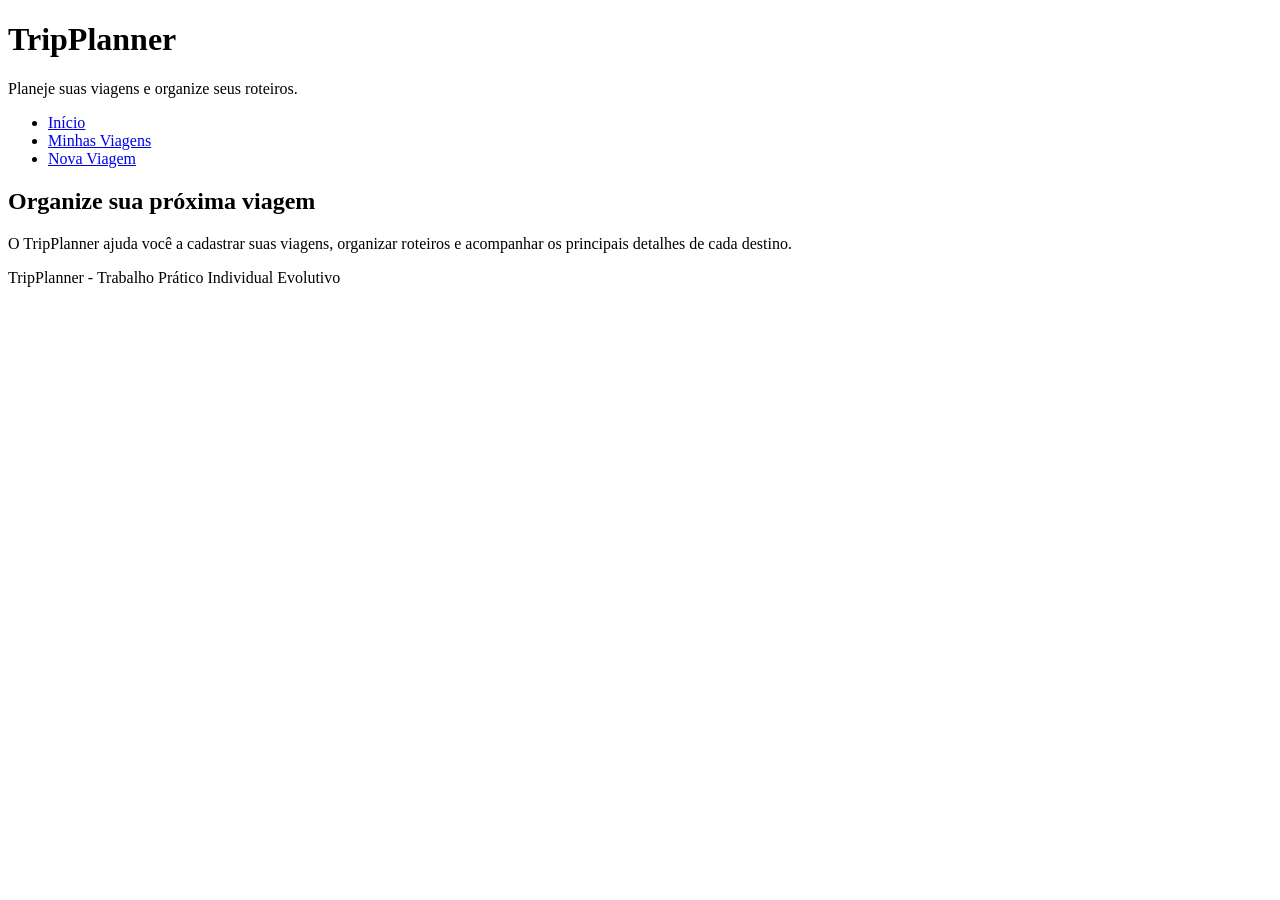
==== index.html/index.html @ d064f675 "feat: cria estrutura inicial da aplicacao" ====
<!DOCTYPE html>
<html lang="pt-BR">

<head>
    <meta charset="UTF-8">
    <meta name="viewport" content="width=device-width, initial-scale=1.0">
    <title>TripPlanner | Planejamento de Viagens</title>
</head>

<body>

    <header>
        <h1>TripPlanner</h1>
        <p>Planeje suas viagens e organize seus roteiros.</p>

        <nav>
            <ul>
                <li><a href="#inicio">Início</a></li>
                <li><a href="#viagens">Minhas Viagens</a></li>
                <li><a href="#cadastro">Nova Viagem</a></li>
            </ul>
        </nav>
    </header>

    <main>

        <section id="inicio">
            <h2>Organize sua próxima viagem</h2>

            <p>
                O TripPlanner ajuda você a cadastrar suas viagens,
                organizar roteiros e acompanhar os principais detalhes
                de cada destino.
            </p>
        </section>

    </main>

    <footer>
        <p>TripPlanner - Trabalho Prático Individual Evolutivo</p>
    </footer>

</body>

</html>
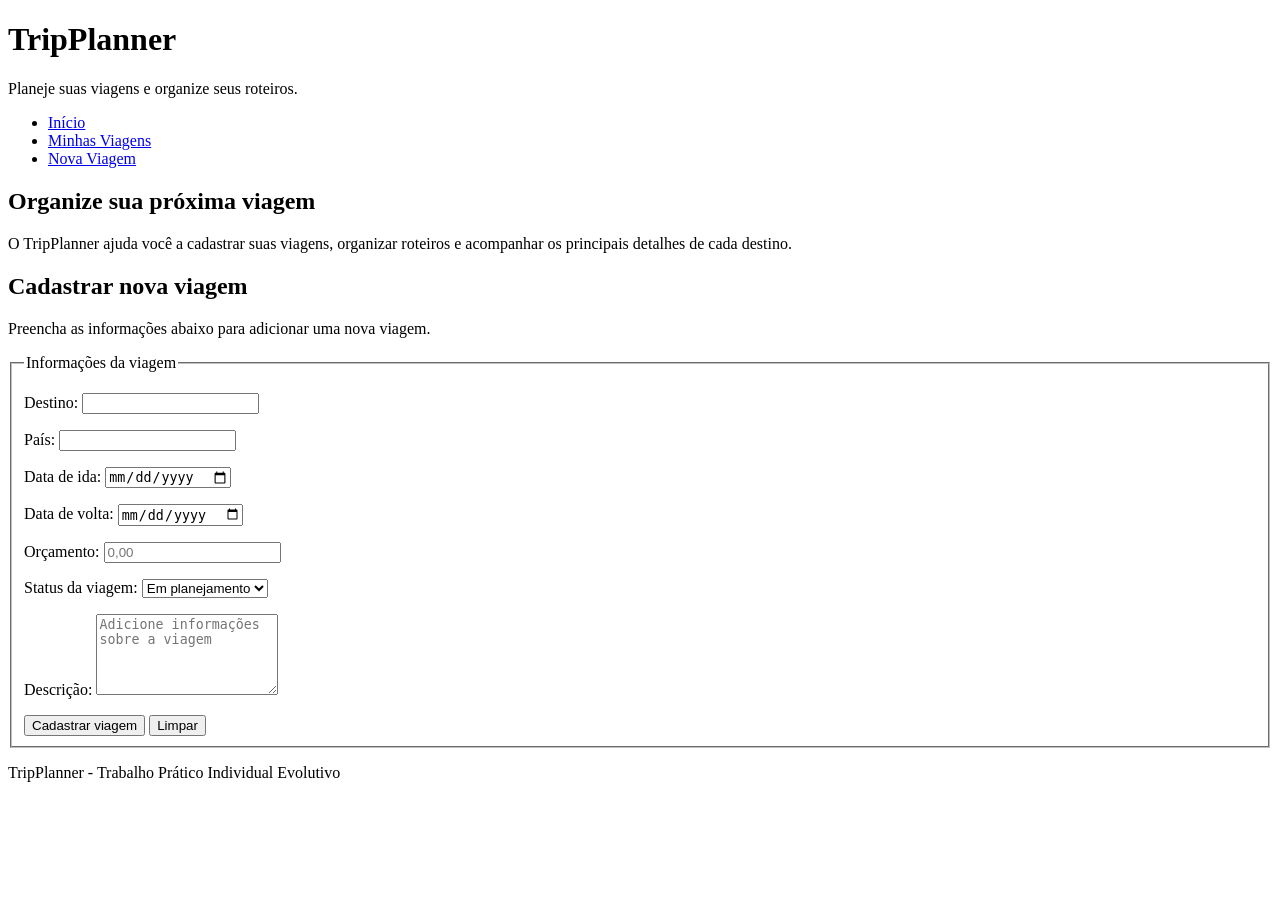
==== commit fc52d6f8: "feat: adiciona formulario de cadastro de viagens" ====
--- a/index.html/index.html
+++ b/index.html/index.html
@@ -34,6 +34,75 @@
             </p>
         </section>
 
+        <section id="cadastro">
+    <h2>Cadastrar nova viagem</h2>
+
+    <p>Preencha as informações abaixo para adicionar uma nova viagem.</p>
+
+    <form>
+        <fieldset>
+            <legend>Informações da viagem</legend>
+
+            <p>
+                <label for="destino">Destino:</label>
+                <input type="text" id="destino" name="destino" required>
+            </p>
+
+            <p>
+                <label for="pais">País:</label>
+                <input type="text" id="pais" name="pais" required>
+            </p>
+
+            <p>
+                <label for="data-ida">Data de ida:</label>
+                <input type="date" id="data-ida" name="data-ida" required>
+            </p>
+
+            <p>
+                <label for="data-volta">Data de volta:</label>
+                <input type="date" id="data-volta" name="data-volta" required>
+            </p>
+
+            <p>
+                <label for="orcamento">Orçamento:</label>
+                <input
+                    type="number"
+                    id="orcamento"
+                    name="orcamento"
+                    min="0"
+                    step="0.01"
+                    placeholder="0,00"
+                >
+            </p>
+
+            <p>
+                <label for="status">Status da viagem:</label>
+                <select id="status" name="status">
+                    <option value="planejamento">Em planejamento</option>
+                    <option value="confirmada">Confirmada</option>
+                    <option value="andamento">Em andamento</option>
+                    <option value="concluida">Concluída</option>
+                    <option value="cancelada">Cancelada</option>
+                </select>
+            </p>
+
+            <p>
+                <label for="descricao">Descrição:</label>
+                <textarea
+                    id="descricao"
+                    name="descricao"
+                    rows="5"
+                    placeholder="Adicione informações sobre a viagem"
+                ></textarea>
+            </p>
+
+            <button type="submit">Cadastrar viagem</button>
+            <button type="reset">Limpar</button>
+        </fieldset>
+    </form>
+</section>
+
+
     </main>
 
     <footer>
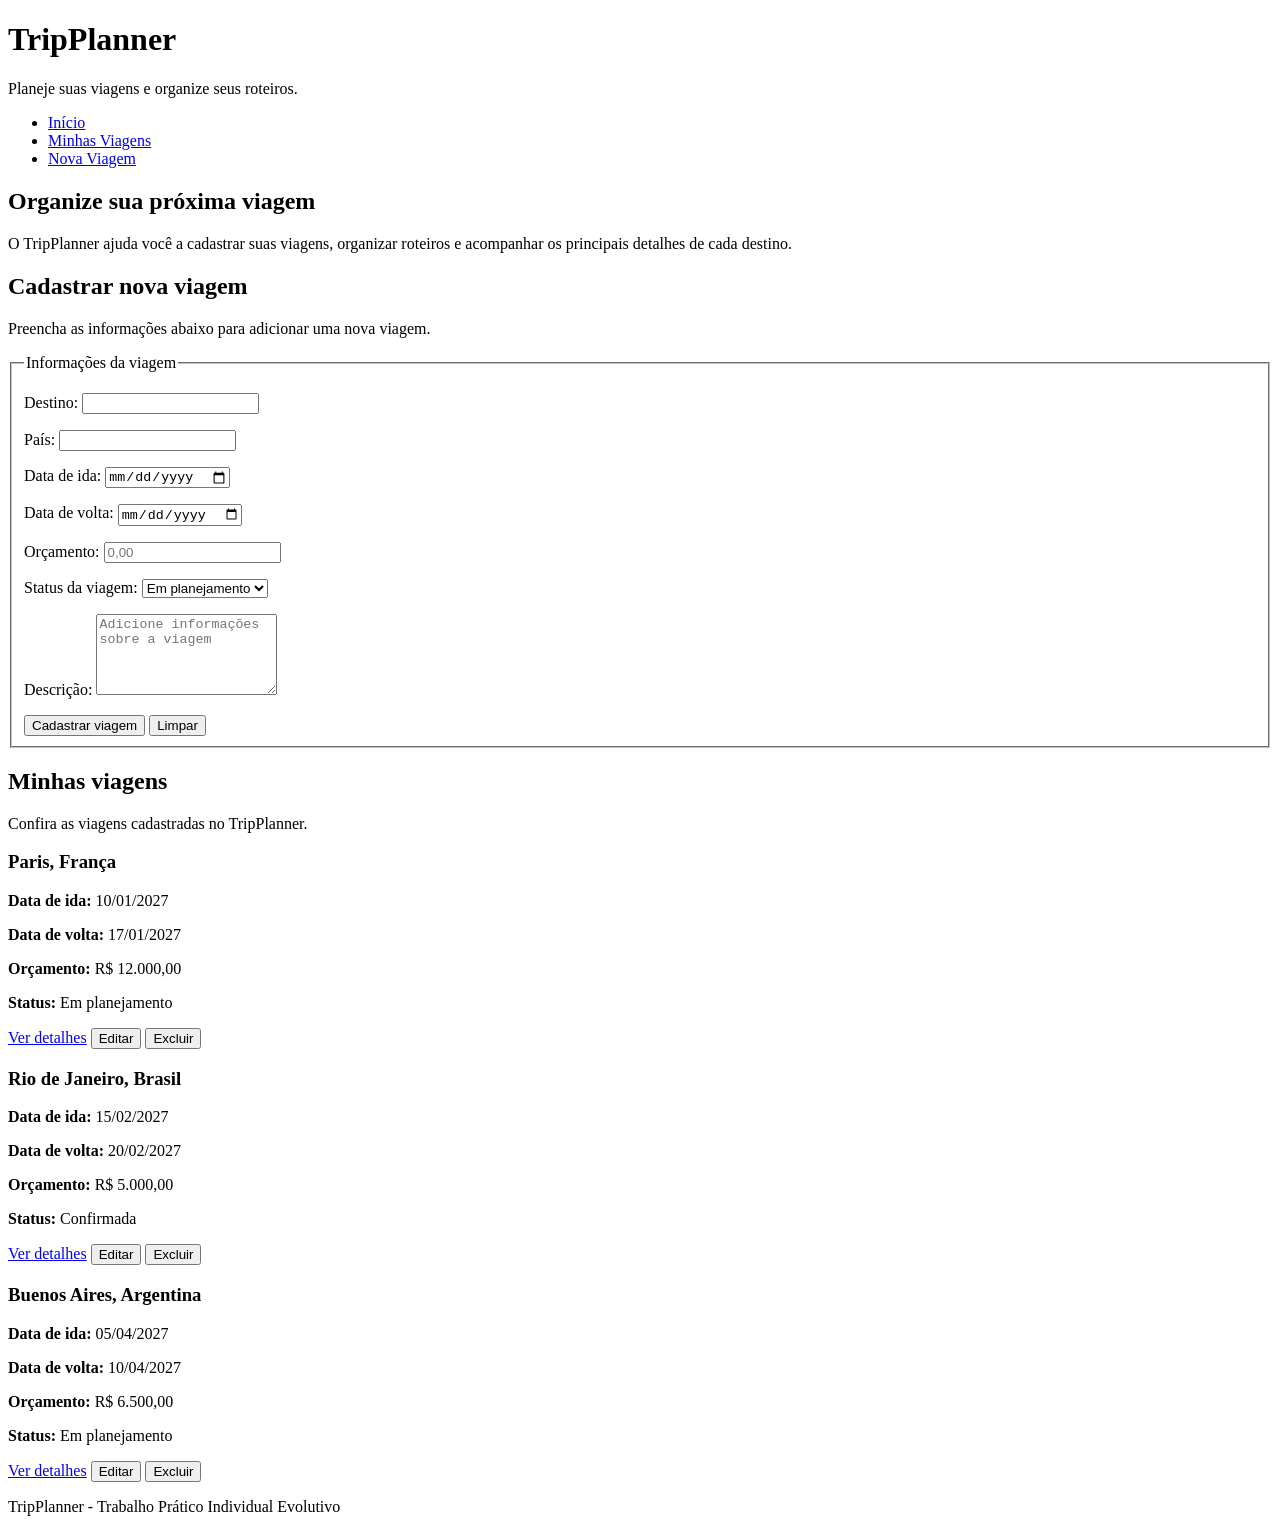
==== commit 44483477: "feat: adiciona listagem de viagens" ====
--- a/index.html/index.html
+++ b/index.html/index.html
@@ -101,9 +101,53 @@
         </fieldset>
     </form>
 </section>
+        </form>
+    </section>
 
+    <!-- Listagem das viagens -->
+    <section id="viagens">
+        <h2>Minhas viagens</h2>
 
-    </main>
+        <p>Confira as viagens cadastradas no TripPlanner.</p>
+
+        <article>
+            <h3>Paris, França</h3>
+            <p><strong>Data de ida:</strong> 10/01/2027</p>
+            <p><strong>Data de volta:</strong> 17/01/2027</p>
+            <p><strong>Orçamento:</strong> R$ 12.000,00</p>
+            <p><strong>Status:</strong> Em planejamento</p>
+
+            <a href="pages/detalhes.html">Ver detalhes</a>
+            <button type="button">Editar</button>
+            <button type="button">Excluir</button>
+        </article>
+
+        <article>
+            <h3>Rio de Janeiro, Brasil</h3>
+            <p><strong>Data de ida:</strong> 15/02/2027</p>
+            <p><strong>Data de volta:</strong> 20/02/2027</p>
+            <p><strong>Orçamento:</strong> R$ 5.000,00</p>
+            <p><strong>Status:</strong> Confirmada</p>
+
+            <a href="pages/detalhes.html">Ver detalhes</a>
+            <button type="button">Editar</button>
+            <button type="button">Excluir</button>
+        </article>
+
+        <article>
+            <h3>Buenos Aires, Argentina</h3>
+            <p><strong>Data de ida:</strong> 05/04/2027</p>
+            <p><strong>Data de volta:</strong> 10/04/2027</p>
+            <p><strong>Orçamento:</strong> R$ 6.500,00</p>
+            <p><strong>Status:</strong> Em planejamento</p>
+
+            <a href="pages/detalhes.html">Ver detalhes</a>
+            <button type="button">Editar</button>
+            <button type="button">Excluir</button>
+        </article>
+    </section>
+
+</main>
 
     <footer>
         <p>TripPlanner - Trabalho Prático Individual Evolutivo</p>
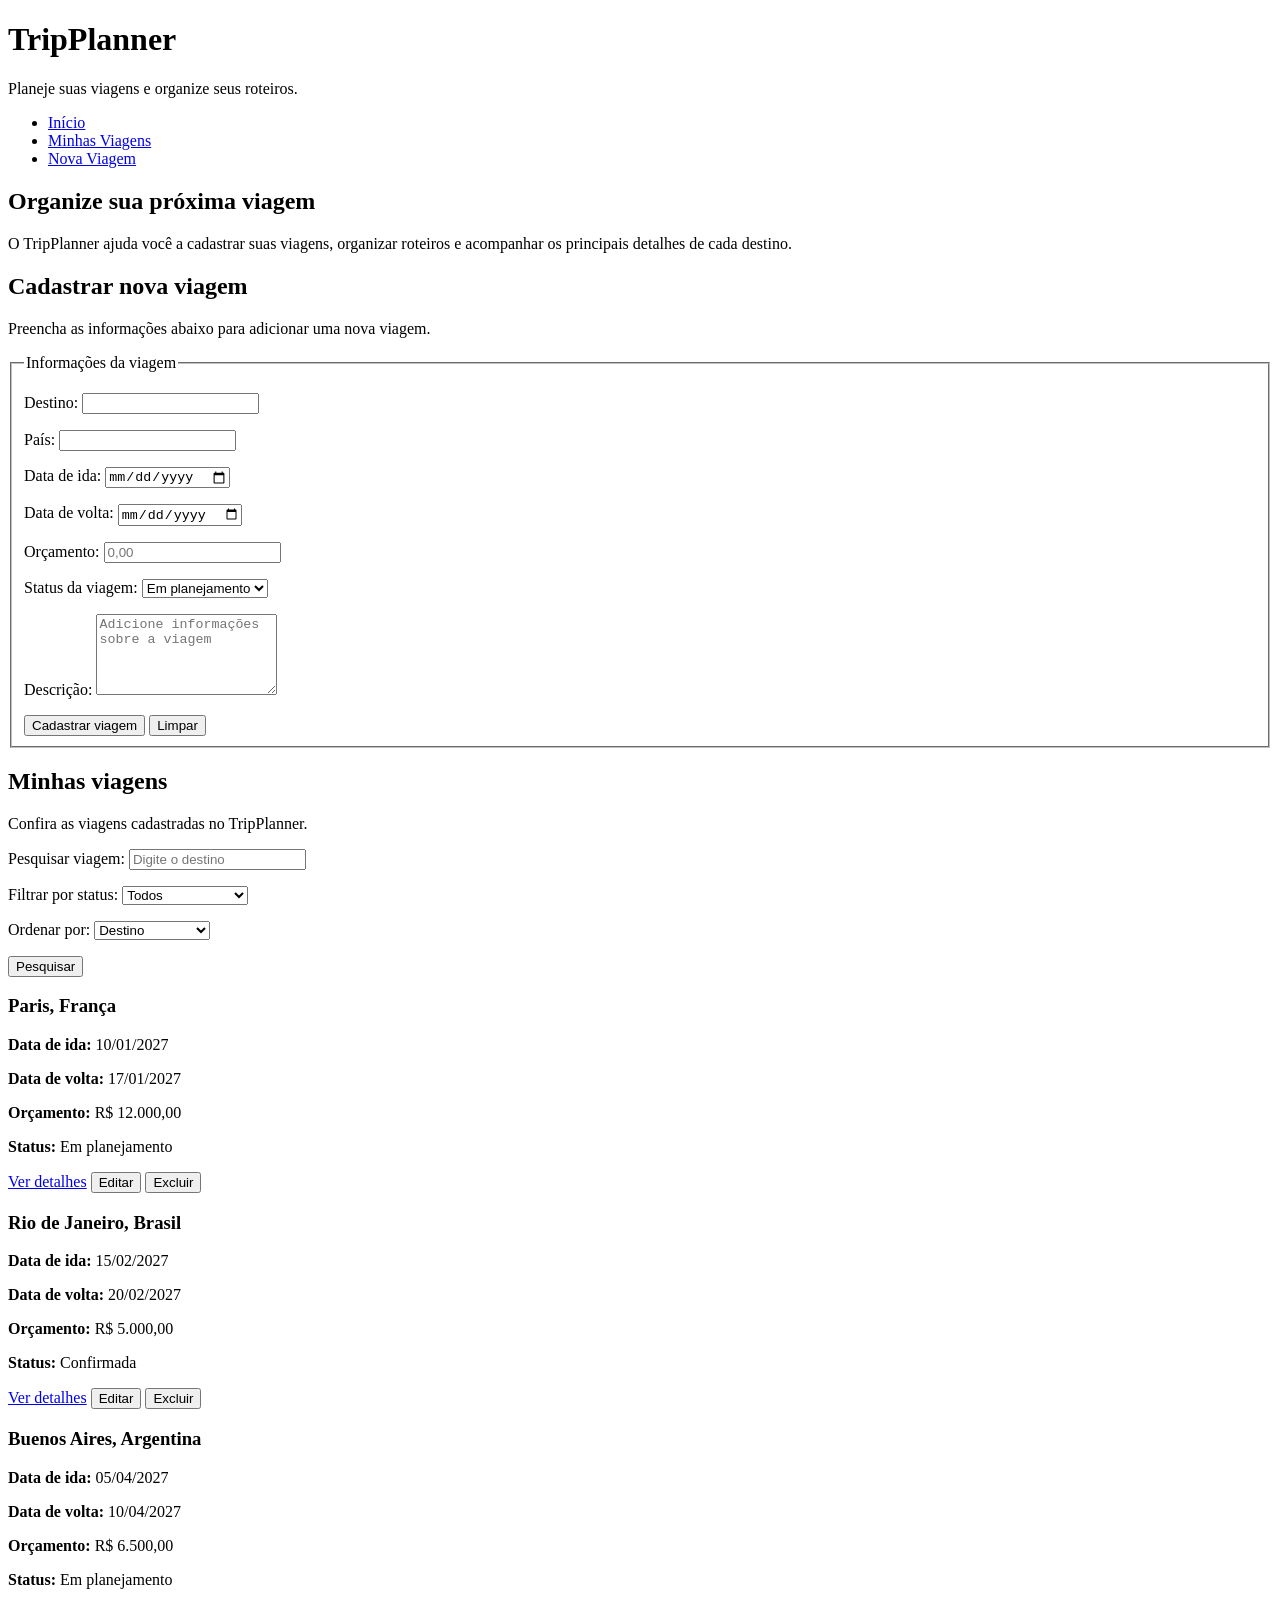
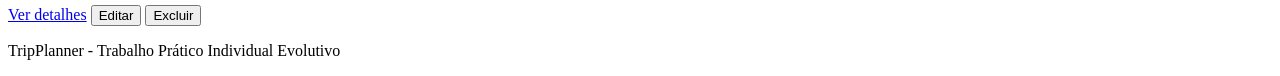
==== commit 2cba83a8: "feat: adiciona pesquisa filtros e ordenacao" ====
--- a/index.html/index.html
+++ b/index.html/index.html
@@ -110,6 +110,39 @@
 
         <p>Confira as viagens cadastradas no TripPlanner.</p>
 
+        <form>
+    <p>
+        <label for="pesquisa">Pesquisar viagem:</label>
+        <input
+            type="search"
+            id="pesquisa"
+            name="pesquisa"
+            placeholder="Digite o destino"
+        >
+    </p>
+
+    <p>
+        <label for="filtro-status">Filtrar por status:</label>
+        <select id="filtro-status" name="filtro-status">
+            <option value="todos">Todos</option>
+            <option value="planejamento">Em planejamento</option>
+            <option value="confirmada">Confirmada</option>
+            <option value="concluida">Concluída</option>
+        </select>
+    </p>
+
+    <p>
+        <label for="ordenacao">Ordenar por:</label>
+        <select id="ordenacao" name="ordenacao">
+            <option value="destino">Destino</option>
+            <option value="data">Data da viagem</option>
+            <option value="orcamento">Orçamento</option>
+        </select>
+    </p>
+
+    <button type="button">Pesquisar</button>
+</form>
+
         <article>
             <h3>Paris, França</h3>
             <p><strong>Data de ida:</strong> 10/01/2027</p>
